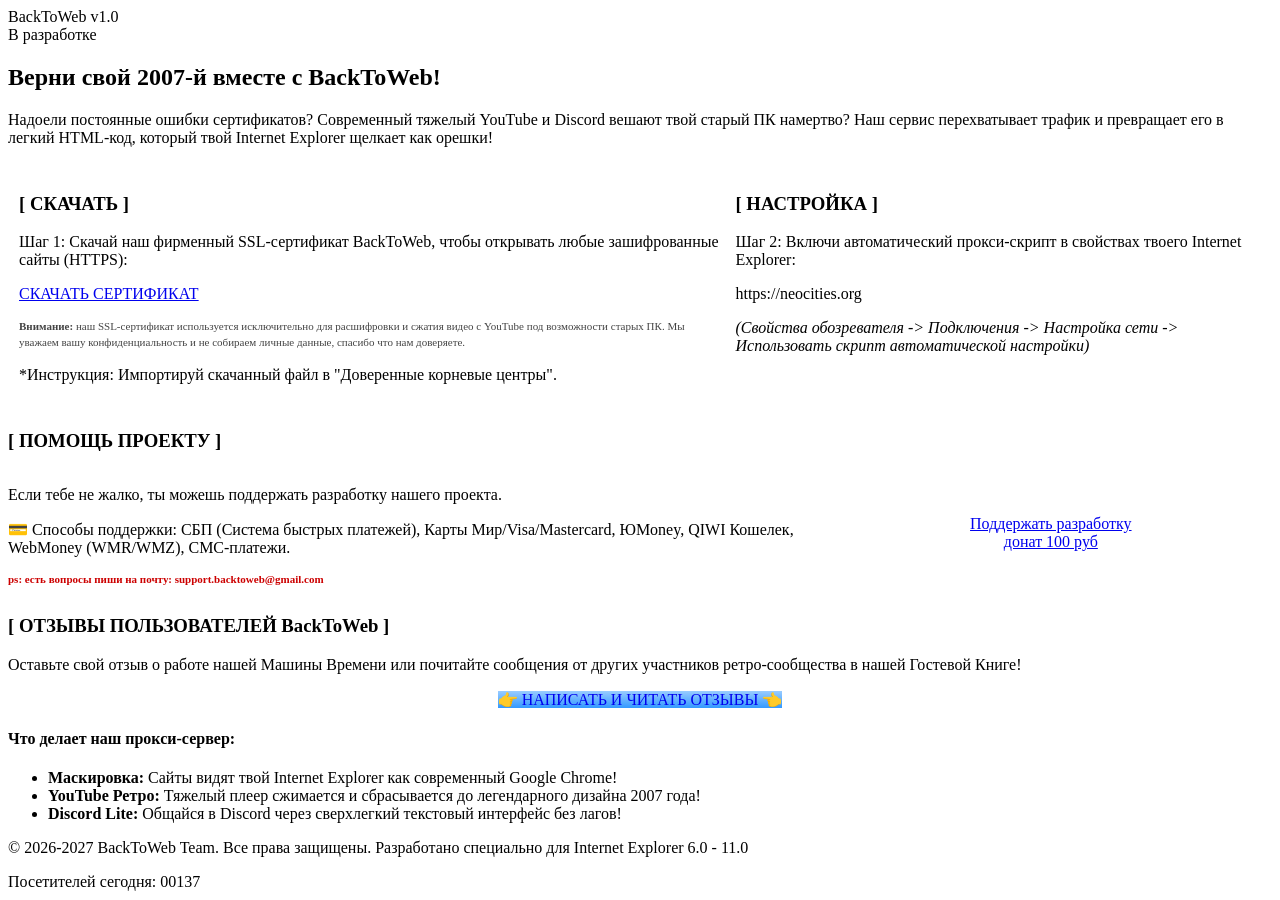
==== index.html @ b9cf67f3 "Create index.html текст" ====
<!DOCTYPE html>
<html lang="ru">
<head>
    <meta charset="utf-8">
    <title>BackToWeb VPN - Вторая жизнь Internet Explorer!</title>
    <link rel="shortcut icon" href="/favicon.ico" type="image/x-icon">
    <link rel="stylesheet" href="./style.css">
</head>
<body>

<div class="container">
    <!-- Шапка сайта в стиле Web 2.0 (2007 год) -->
    <div class="header">
        <div class="logo">BackTo<span>Web</span> v1.0</div>
        <div class="slogan">В разработке </div>
    </div>

    <!-- Главный блок -->
    <div class="main-box">
        <h2>Верни свой 2007-й вместе с BackToWeb!</h2>
        <p>Надоели постоянные ошибки сертификатов? Современный тяжелый YouTube и Discord вешают твой старый ПК намертво? Наш сервис перехватывает трафик и превращает его в легкий HTML-код, который твой Internet Explorer щелкает как орешки!</p>
        
        <!-- Две колонки настроек -->
        <table class="content-table" cellspacing="10">
            <tr>
                <td class="left-col" valign="top">
                    <h3>[ СКАЧАТЬ ]</h3>
                    <p>Шаг 1: Скачай наш фирменный SSL-сертификат BackToWeb, чтобы открывать любые зашифрованные сайты (HTTPS):</p>
                    <p><a href="#" class="glossy-btn">СКАЧАТЬ СЕРТИФИКАТ</a></p>
                    <p style="margin-top: 10px; font-size: 11px; line-height: 1.4; color: #444;">
                        <b>Внимание:</b> наш SSL-сертификат используется исключительно для расшифровки и сжатия видео с YouTube под возможности старых ПК. Мы уважаем вашу конфиденциальность и не собираем личные данные, спасибо что нам доверяете.
                    </p>
                    <p class="small-text">*Инструкция: Импортируй скачанный файл в "Доверенные корневые центры".</p>
                </td>
                <td class="right-col" valign="top">
                    <h3>[ НАСТРОЙКА ]</h3>
                    <p>Шаг 2: Включи автоматический прокси-скрипт в свойствах твоего Internet Explorer:</p>
                    <div class="code-box">https://neocities.org</div>
                    <p class="small-text"><i>(Свойства обозревателя -> Подключения -> Настройка сети -> Использовать скрипт автоматической настройки)</i></p>
                </td>
            </tr>
        </table>

        <!-- БЛОК ОПЛАТЫ / ДОНАТА -->
        <div class="payment-box">
            <h3>[ ПОМОЩЬ ПРОЕКТУ ]</h3> 
            <table width="100%" cellspacing="0" cellpadding="0">
                <tr>
                    <td width="65%" valign="middle">
                        <p class="pay-desc">Если тебе не жалко, ты можешь поддержать разработку нашего проекта.</p>
                        <p class="pay-status">💳 Способы поддержки: СБП (Система быстрых платежей), Карты Мир/Visa/Mastercard, ЮMoney, QIWI Кошелек, WebMoney (WMR/WMZ), СМС-платежи.</p>
                        <p style="margin-top: 8px; font-weight: bold; color: #cc0000; font-size: 11px;">
                            ps: есть вопросы пиши на почту: support.backtoweb@gmail.com
                        </p>
                    </td>
                    <td width="35%" valign="middle" align="center">
                        <a href="#" class="checkout-btn">Поддержать разработку<br><span>донат 100 руб</span></a>
                    </td>
                </tr>
            </table>
        </div>

        <!-- БЛОК КОММЕНТАРИЕВ И ОТЗЫВОВ -->
        <div class="comments-box">
            <h3>[ ОТЗЫВЫ ПОЛЬЗОВАТЕЛЕЙ BackToWeb ]</h3>
            <p class="pay-desc">Оставьте свой отзыв о работе нашей Машины Времени или почитайте сообщения от других участников ретро-сообщества в нашей Гостевой Книге!</p>
            
            <p align="center">
                <a href="https://smartgb.com" target="_blank" class="glossy-btn" style="width: 280px; background: linear-gradient(to bottom, #99ccff 0%, #3399ff 100%); outline-color: #0066cc; text-decoration: none;">👉 НАПИСАТЬ И ЧИТАТЬ ОТЗЫВЫ 👈</a>
            </p>
        </div>

        <!-- Возможности прокси -->
        <div class="features-block">
            <h4>Что делает наш прокси-сервер:</h4>
            <ul>
                <li><b>Маскировка:</b> Сайты видят твой Internet Explorer как современный Google Chrome!</li>
                <li><b>YouTube Ретро:</b> Тяжелый плеер сжимается и сбрасывается до легендарного дизайна 2007 года!</li>
                <li><b>Discord Lite:</b> Общайся в Discord через сверхлегкий текстовый интерфейс без лагов!</li>
            </ul>
        </div>
    </div>

    <!-- Подвал сайта со счетчиком -->
    <div class="footer">
        <p>&copy; 2026-2027 BackToWeb Team. Все права защищены. Разработано специально для Internet Explorer 6.0 - 11.0</p>
        <div class="counter">
            <span class="counter-label">Посетителей сегодня:</span>
            <span class="counter-num">0</span><span class="counter-num">0</span><span class="counter-num">1</span><span class="counter-num">3</span><span class="counter-num">7</span>
        </div>
    </div>
</div>

</body>
</html>
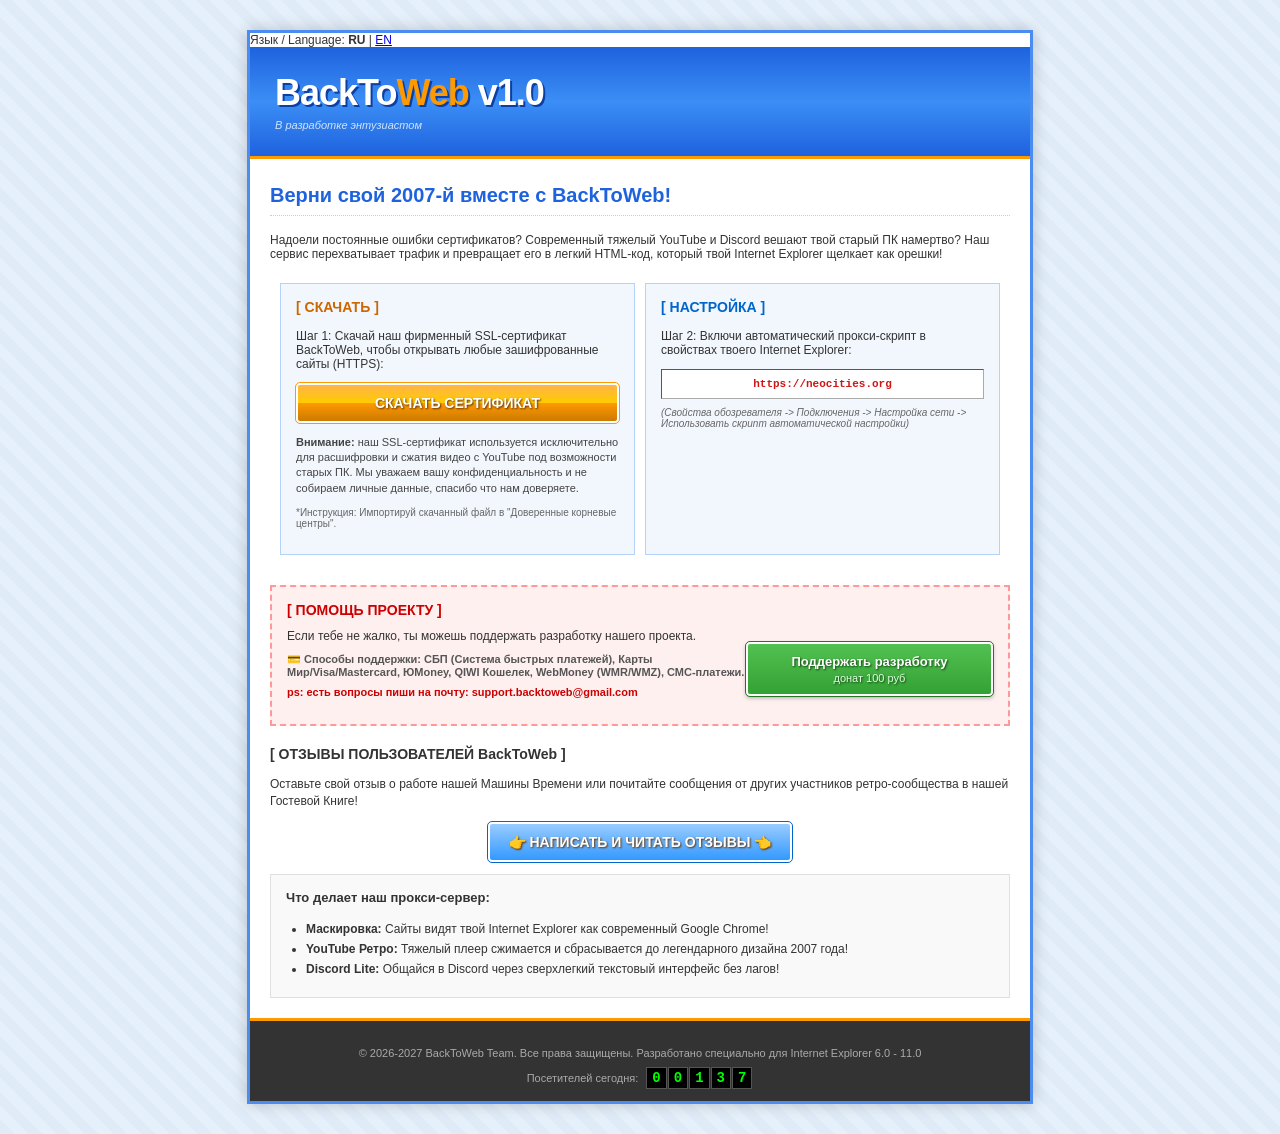
==== commit 43e8ce23: "Update index.html обновление добавляющее значок сайта и переключатель языков" ====
--- a/index.html
+++ b/index.html
@@ -9,10 +9,17 @@
 <body>
 
 <div class="container">
+    <!-- Переключатель языков (Web 2.0 ретро-стиль) -->
+    <div class="lang-switcher">
+        <span>Язык / Language:</span> 
+        <b class="active-lang">RU</b> | 
+        <a href="/index_en.html" class="lang-link">EN</a>
+    </div>
+
     <!-- Шапка сайта в стиле Web 2.0 (2007 год) -->
     <div class="header">
         <div class="logo">BackTo<span>Web</span> v1.0</div>
-        <div class="slogan">В разработке </div>
+        <div class="slogan">В разработке энтузиастом</div>
     </div>
 
     <!-- Главный блок -->
--- a/style.css
+++ b/style.css
@@ -0,0 +1,182 @@
+body {
+    background-color: #dfebf7;
+    background-image: repeating-linear-gradient(45deg, #dfebf7, #dfebf7 10px, #e6f0fa 10px, #e6f0fa 20px);
+    font-family: Tahoma, Arial, sans-serif;
+    font-size: 12px;
+    margin: 30px 0;
+    color: #333333;
+}
+
+.container {
+    width: 780px;
+    margin: 0 auto;
+    background: #ffffff;
+    border: 3px solid #4a8cf0;
+    box-shadow: 0px 0px 15px rgba(0,0,0,0.2);
+}
+
+.header {
+    background: linear-gradient(to bottom, #1e62de 0%, #3b8ef5 50%, #1e62de 100%);
+    padding: 25px;
+    color: #ffffff;
+    border-bottom: 3px solid #ff9900;
+}
+
+.logo {
+    font-size: 36px;
+    font-weight: bold;
+    font-family: "Trebuchet MS", sans-serif;
+    text-shadow: 2px 2px 0px #0b3fa3;
+    letter-spacing: -1px;
+}
+.logo span {
+    color: #ff9900;
+}
+.slogan {
+    font-size: 11px;
+    margin-top: 5px;
+    color: #d1e4ff;
+    font-style: italic;
+}
+
+.main-box {
+    padding: 20px;
+}
+
+h2 {
+    color: #1e62de;
+    font-size: 20px;
+    border-bottom: 1px dotted #ccc;
+    padding-bottom: 8px;
+    margin-top: 5px;
+}
+
+.alert-banner {
+    background: #fff4d1;
+    border: 1px solid #ffcc00;
+    padding: 10px;
+    text-align: center;
+    font-size: 13px;
+    margin-bottom: 25px;
+    color: #b36b00;
+}
+
+.content-table {
+    width: 100%;
+    margin-bottom: 20px;
+}
+.left-col, .right-col {
+    width: 50%;
+    background: #f2f7fd;
+    border: 1px solid #b5d3f8;
+    padding: 15px;
+}
+.left-col h3 { color: #cc6600; margin-top: 0; }
+.right-col h3 { color: #0066cc; margin-top: 0; }
+
+.glossy-btn {
+    display: block;
+    text-align: center;
+    background: linear-gradient(to bottom, #ffb347 0%, #ffcc00 50%, #ff9900 50%, #cc7a00 100%);
+    border: 2px solid #ffffff;
+    outline: 1px solid #ff9900;
+    color: #ffffff;
+    padding: 10px;
+    font-size: 14px;
+    font-weight: bold;
+    text-decoration: none;
+    text-shadow: 1px 1px 2px #663300;
+    border-radius: 4px;
+}
+.glossy-btn:hover {
+    background: linear-gradient(to bottom, #ffcc00 0%, #ffee55 50%, #ffb300 50%, #ff9900 100%);
+}
+
+.payment-box {
+    background: #fff0f0;
+    border: 2px dashed #ff9999;
+    padding: 15px;
+    margin-bottom: 20px;
+}
+.payment-box h3 { color: #cc0000; margin-top: 0; margin-bottom: 10px; }
+.pay-desc { font-size: 12px; margin: 0 0 8px 0; line-height: 1.4; }
+.pay-status { font-size: 11px; color: #555; margin: 0; font-weight: bold; }
+
+.checkout-btn {
+    display: block;
+    text-align: center;
+    background: linear-gradient(to bottom, #52c152 0%, #33a133 100%);
+    border: 2px solid #ffffff;
+    outline: 1px solid #227722;
+    color: #ffffff;
+    padding: 10px 8px;
+    font-size: 13px;
+    font-weight: bold;
+    text-decoration: none;
+    text-shadow: 1px 1px 2px #114411;
+    border-radius: 4px;
+    box-shadow: 0px 2px 4px rgba(0,0,0,0.3);
+}
+.checkout-btn:hover {
+    background: linear-gradient(to bottom, #66dd66 0%, #44bc44 100%);
+}
+.checkout-btn span {
+    font-size: 11px;
+    font-weight: normal;
+    color: #e0ffe0;
+    display: block;
+    margin-top: 3px;
+}
+
+.code-box {
+    background: #ffffff;
+    border: 1px inset #aaa;
+    padding: 8px;
+    font-family: "Courier New", monospace;
+    font-weight: bold;
+    font-size: 11px;
+    color: #d11515;
+    text-align: center;
+    word-break: break-all;
+}
+
+.small-text {
+    font-size: 10px;
+    color: #666666;
+    margin-top: 8px;
+}
+
+.features-block {
+    background: #f9f9f9;
+    border: 1px solid #e0e0e0;
+    padding: 15px;
+}
+.features-block h4 { margin-top: 0; color: #333; font-size: 13px; }
+ul { margin: 0; padding-left: 20px; }
+li { margin-bottom: 6px; }
+
+.footer {
+    background: #333333;
+    color: #aaaaaa;
+    padding: 15px;
+    font-size: 11px;
+    text-align: center;
+    border-top: 3px solid #ff9900;
+}
+
+.counter {
+    margin-top: 10px;
+}
+.counter-label {
+    margin-right: 5px;
+}
+.counter-num {
+    background: #000000;
+    color: #00ff00;
+    font-family: monospace;
+    font-size: 14px;
+    font-weight: bold;
+    padding: 2px 5px;
+    border: 1px solid #555;
+    margin-right: 1px;
+}
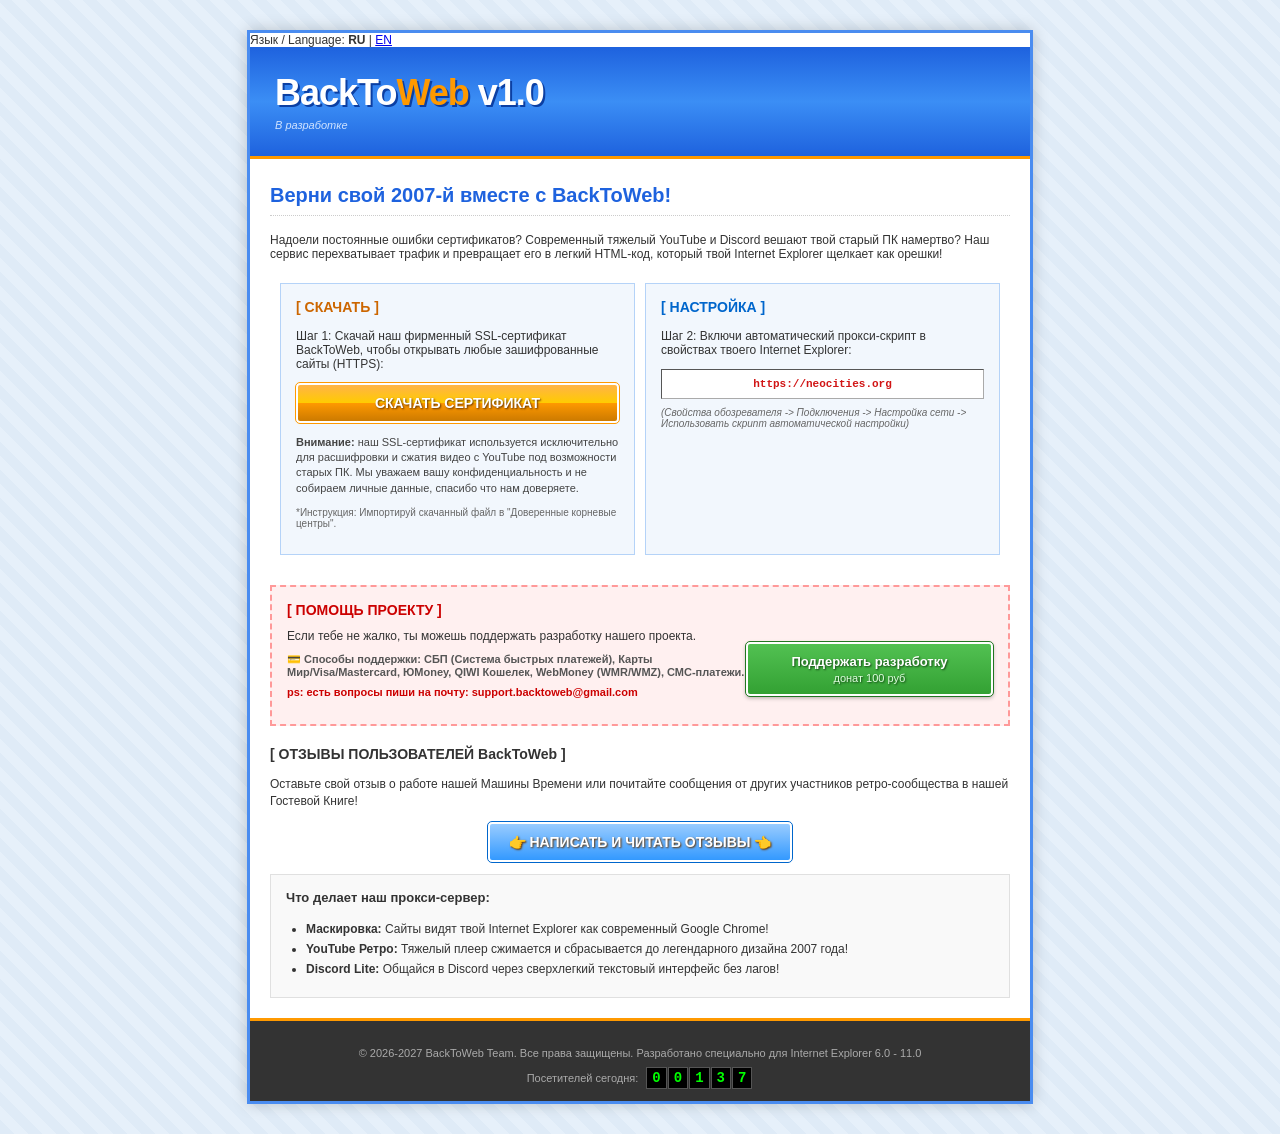
==== commit 866d0d09: "Update index.html изменил верхний текст" ====
--- a/index.html
+++ b/index.html
@@ -19,7 +19,7 @@
     <!-- Шапка сайта в стиле Web 2.0 (2007 год) -->
     <div class="header">
         <div class="logo">BackTo<span>Web</span> v1.0</div>
-        <div class="slogan">В разработке энтузиастом</div>
+        <div class="slogan">В разработке</div>
     </div>
 
     <!-- Главный блок -->
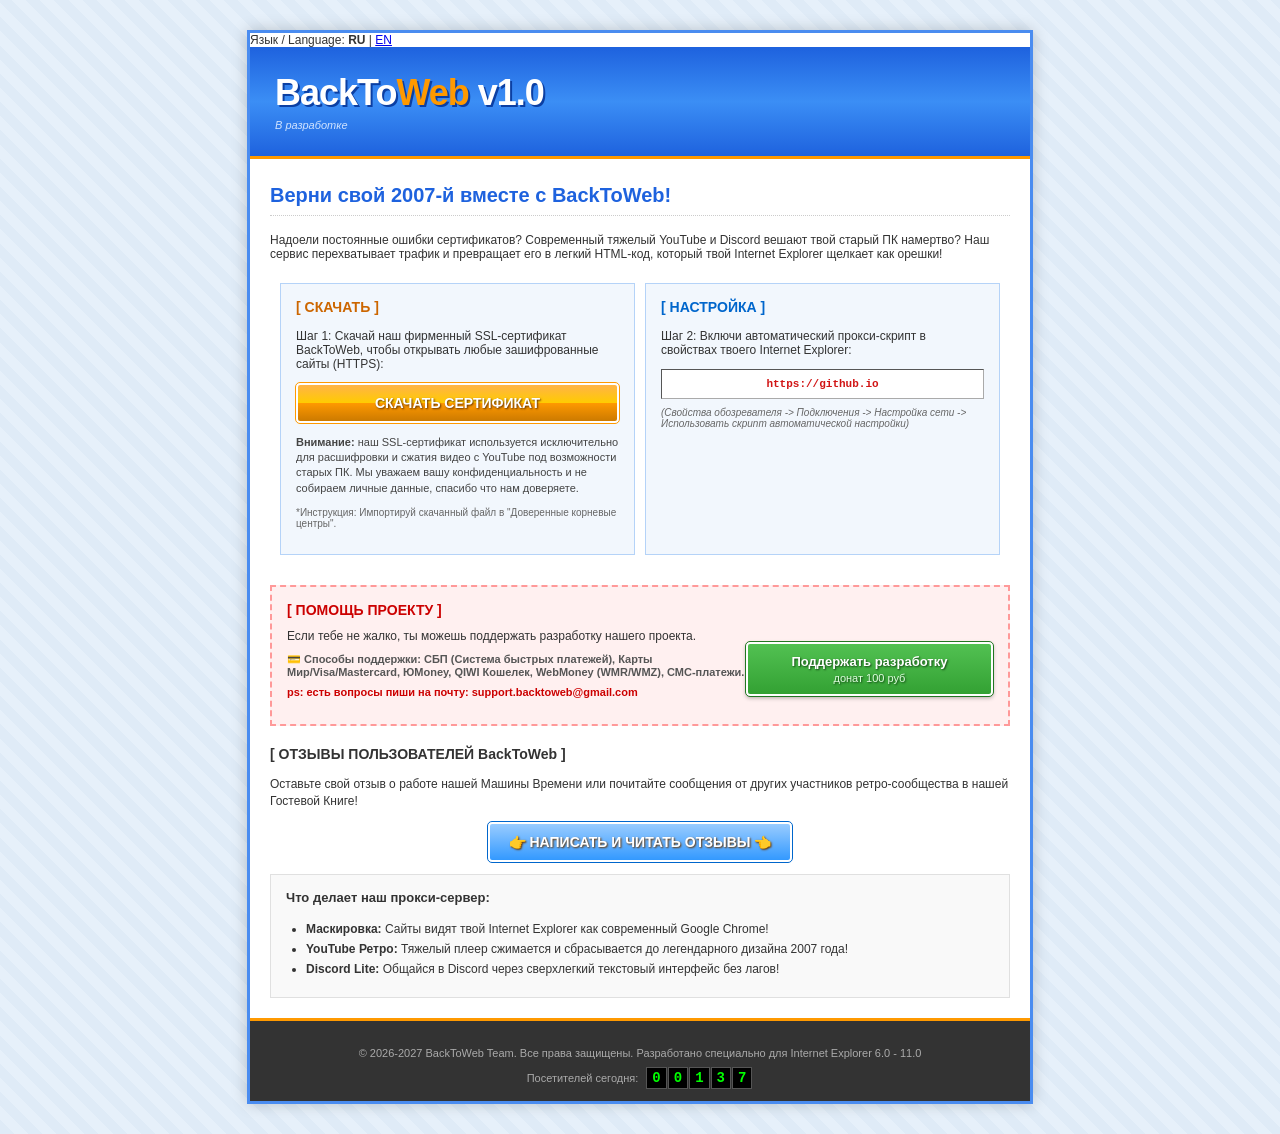
==== commit f5222e5b: "Update index.html исправление багов со сменой языка" ====
--- a/index.html
+++ b/index.html
@@ -3,17 +3,17 @@
 <head>
     <meta charset="utf-8">
     <title>BackToWeb VPN - Вторая жизнь Internet Explorer!</title>
-    <link rel="shortcut icon" href="/favicon.ico" type="image/x-icon">
+    <link rel="shortcut icon" href="favicon.ico" type="image/x-icon">
     <link rel="stylesheet" href="./style.css">
 </head>
 <body>
 
 <div class="container">
-    <!-- Переключатель языков (Web 2.0 ретро-стиль) -->
+    <!-- Переключатель языков (Исправленные относительные пути) -->
     <div class="lang-switcher">
         <span>Язык / Language:</span> 
         <b class="active-lang">RU</b> | 
-        <a href="/index_en.html" class="lang-link">EN</a>
+        <a href="index_en.html" class="lang-link">EN</a>
     </div>
 
     <!-- Шапка сайта в стиле Web 2.0 (2007 год) -->
@@ -42,7 +42,7 @@
                 <td class="right-col" valign="top">
                     <h3>[ НАСТРОЙКА ]</h3>
                     <p>Шаг 2: Включи автоматический прокси-скрипт в свойствах твоего Internet Explorer:</p>
-                    <div class="code-box">https://neocities.org</div>
+                    <div class="code-box">https://github.io</div>
                     <p class="small-text"><i>(Свойства обозревателя -> Подключения -> Настройка сети -> Использовать скрипт автоматической настройки)</i></p>
                 </td>
             </tr>
